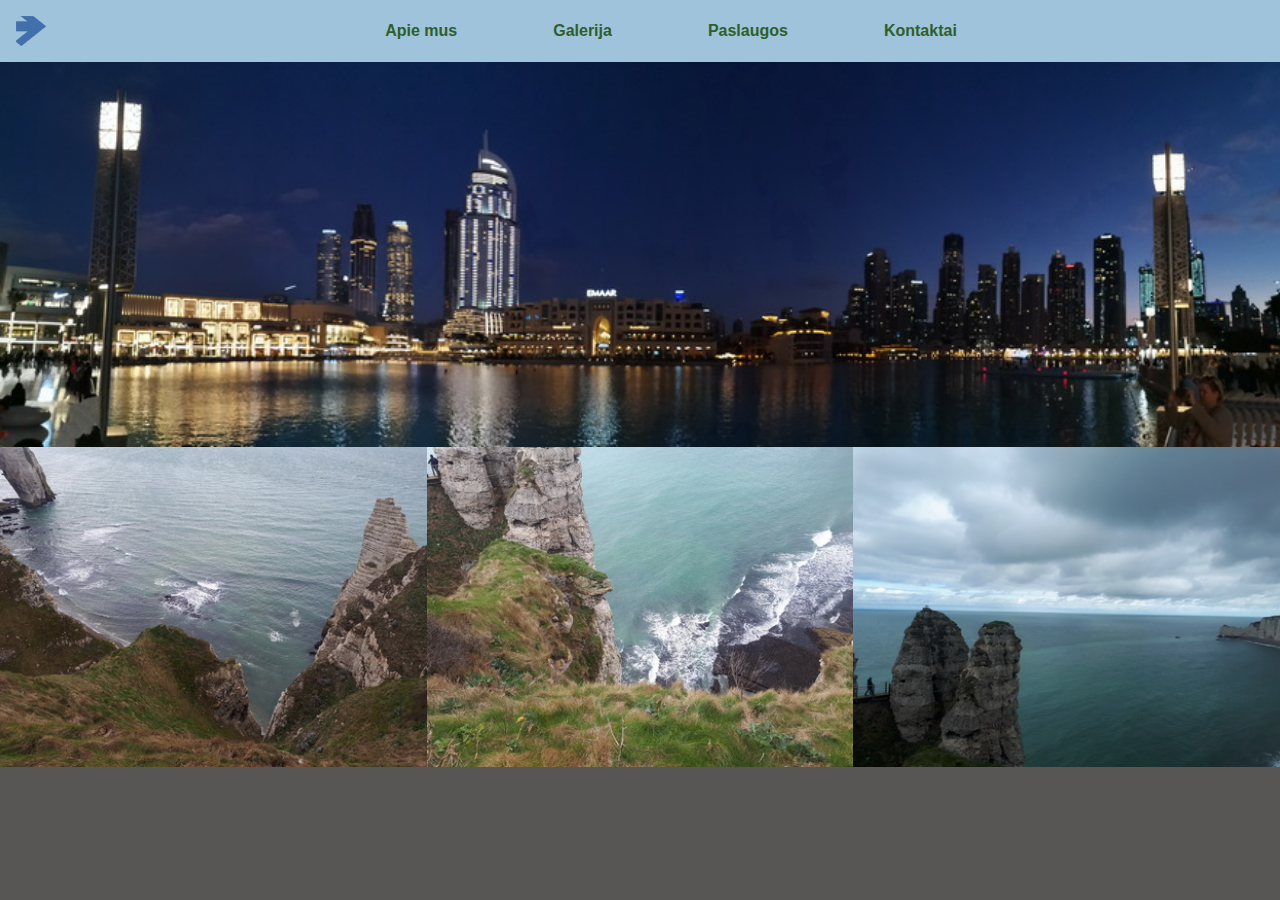
==== galerija.html @ 5a6c9ef3 "galerija" ====
<!DOCTYPE html>
<html lang="lt">
  <head>
    <meta charset="utf-8" />
    <meta
      name="viewport"
      content="width=device-width, initial-scale=1, shrink-to-fit=no"
    />

    <!-- Bootstrap CSS -->
    <link
      rel="stylesheet"
      href="https://stackpath.bootstrapcdn.com/bootstrap/4.3.1/css/bootstrap.min.css"
      integrity="sha384-ggOyR0iXCbMQv3Xipma34MD+dH/1fQ784/j6cY/iJTQUOhcWr7x9JvoRxT2MZw1T"
      crossorigin="anonymous"
    />
    <link rel="stylesheet" href="style/style.css" />

    <title>Bootstrap</title>
  </head>
  <body>
    <nav class="navbar-expand-lg nav d-flex p-2 menu-background">
      <div>
        <a class="d-flex p-2 navbar-brand" href="http://monas.lt"
          ><img src="images/logo.png" width="30" height="30" alt=""
        /></a>
      </div>

      <button
        class="navbar-toggler navbar-light"
        type="button"
        data-toggle="collapse"
        data-target="#navbarSupportedContent"
        aria-controls="navbarSupportedContent"
        aria-expanded="false"
        aria-label="Toggle navigation"
      >
        <span class="navbar-toggler-icon"></span>
      </button>

      <div class="collapse navbar-collapse" id="navbarSupportedContent">
        <div class="navbar-nav d-flex m-auto">
          <a
            class="nav-item px-5 d-flex p-2 nav-link menu-color"
            href="index.html"
            >Apie mus</a
          >
          <a
            class="nav-item px-5 d-flex p-2 nav-link menu-color"
            href="galerija.html"
            >Galerija</a
          >
          <a class="nav-item px-5 d-flex p-2 nav-link menu-color" href="#"
            >Paslaugos</a
          >
          <a class="nav-item px-5 d-flex p-2 nav-link menu-color" href="#"
            >Kontaktai</a
          >
        </div>
      </div>
    </nav>

    <div class="d-none d-lg-block">
      <img src="images/jae.jpg" width="100%" alt="" />
    </div>

    <div class="container-fluid">
      <div class="row">
        <div class="col-sm px-0">
          <img src="images/paryzius2.jpg" width="100%" alt="" />
        </div>
        <div class="col-sm px-0">
          <img src="images/paryzius3.jpg" width="100%" alt="" />
        </div>
        <div class="col-sm px-0">
          <img src="images/paryzius4.jpg" width="100%" alt="" />
        </div>
      </div>
    </div>

    <!-- Optional JavaScript -->
    <!-- jQuery first, then Popper.js, then Bootstrap JS -->
    <script
      src="https://code.jquery.com/jquery-3.3.1.slim.min.js"
      integrity="sha384-q8i/X+965DzO0rT7abK41JStQIAqVgRVzpbzo5smXKp4YfRvH+8abtTE1Pi6jizo"
      crossorigin="anonymous"
    ></script>
    <script
      src="https://cdnjs.cloudflare.com/ajax/libs/popper.js/1.14.7/umd/popper.min.js"
      integrity="sha384-UO2eT0CpHqdSJQ6hJty5KVphtPhzWj9WO1clHTMGa3JDZwrnQq4sF86dIHNDz0W1"
      crossorigin="anonymous"
    ></script>
    <script
      src="https://stackpath.bootstrapcdn.com/bootstrap/4.3.1/js/bootstrap.min.js"
      integrity="sha384-JjSmVgyd0p3pXB1rRibZUAYoIIy6OrQ6VrjIEaFf/nJGzIxFDsf4x0xIM+B07jRM"
      crossorigin="anonymous"
    ></script>
  </body>
</html>
---- style/style.css ----
body {
    background-color: rgb(88, 85, 85);
}
.menu-background {
    background-color:rgb(159, 195, 219);
}
.menu-color {
    font-weight: 700;
    color: rgb(46, 95, 41);
}
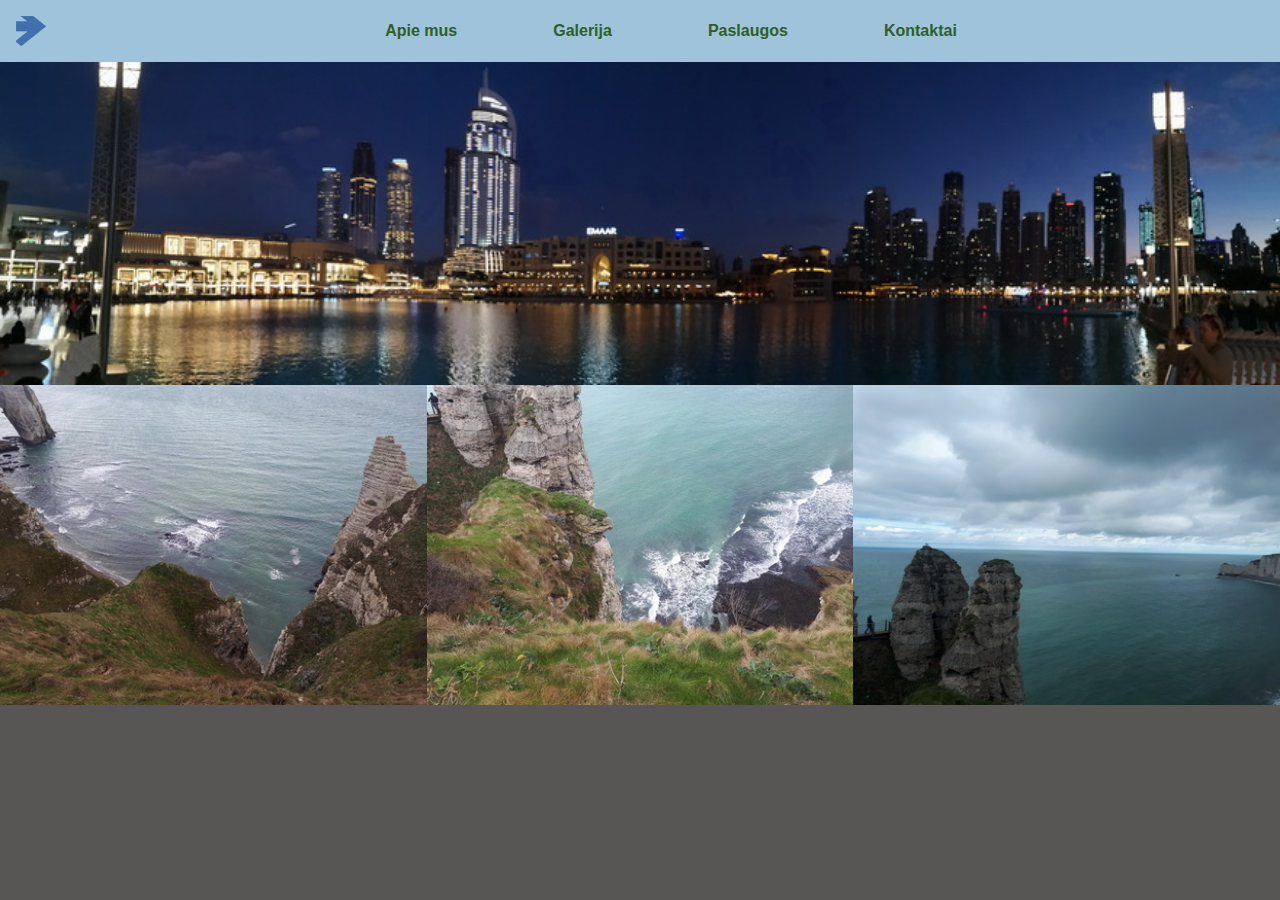
==== commit 62f55eb9: "fixed-top" ====
--- a/galerija.html
+++ b/galerija.html
@@ -19,7 +19,7 @@
     <title>Bootstrap</title>
   </head>
   <body>
-    <nav class="navbar-expand-lg nav d-flex p-2 menu-background">
+    <nav class="fixed-top navbar-expand-lg nav d-flex p-2 menu-background">
       <div>
         <a class="d-flex p-2 navbar-brand" href="http://monas.lt"
           ><img src="images/logo.png" width="30" height="30" alt=""
